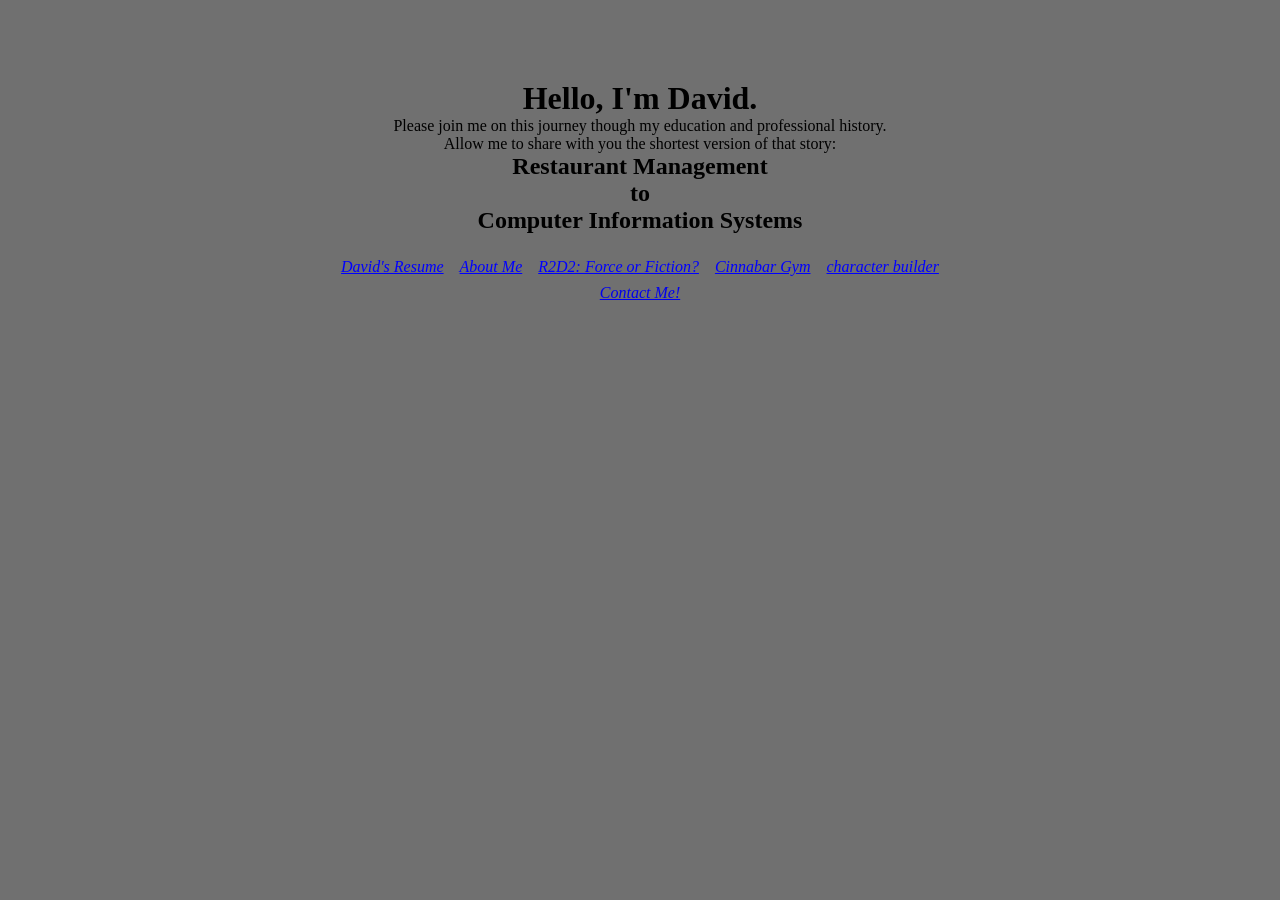
==== Portfolio/index.html @ f245058d "Add files via upload" ====
<!--
David Aiken 3/13/25
eventually I'll learn how to keep the text perfectly centered on the monitor on various size device screens
anyways, here's my portfolio home page-->
<!DOCTYPE html>
<html lang="en">
   
<head> 
    <link rel="stylesheet" href="portfolioStylesheet.css">
    <title>David Aiken Portfolio</title>
    <meta charset="utf-8">   
    <meta name="viewport" content="width=device-width, initial-scale=1.0" />
</head>

<body>
    <div class="indexBackground">
    <div class="indexPadding">
    <header>       
    </header>

    <main>  
        
        
        
        <h1>Hello, I'm David.</h1>
        <p>Please join me on this journey though my education and professional history.</p>
        <p>Allow me to share with you the shortest version of that story:</p> 
        <h2>Restaurant Management</h2>
        <h2>to</h2>
        <h2>Computer Information Systems</h2>
        
        <nav>
            <ul>
                <div class="navContainer">
                <li><a href="resume.html">David's Resume</a></li>
                <li><a href="aboutMe.html">About Me</a></li>
                <li><a href="R2savesTheGalaxy.html">R2D2: Force or Fiction?</a></li>
                <li><a href="CinnabarGym.html">Cinnabar Gym</a></li>
                <li><a href="characterBuilder.html">character builder</a>
                </div>
            </ul>
        </nav>

        <p><em><a href="mailto:daiken9471@gmail.com">Contact Me!</em></a></p>

    
        
    </main>
    
    <footer>
    </footer>
    
</div>
</div>
</body>
</html>
---- Portfolio/portfolioStylesheet.css ----
*{margin:0; padding:0; box-sizing: border-box;}

body, html{
    height: 100%;}

body{
    margin-top: auto;
    margin-bottom: auto;
    margin-right: auto;
    margin-left: auto;}

nav{
    padding: 1rem 0rem 0rem 0rem}
nav ul{
    list-style-type: none;
    display: flex;
    justify-content: center;
    gap: 3rem;}
nav a{
    color:blue}
nav a:hover{
    color: purple;}

h1{ 
    text-align: center;}

h2{
    text-align: center;
    margin-top: auto;
    margin-bottom: auto;
    margin-right: auto;
    margin-left: auto;}

h3{
    text-align: center;}

h4{
    text-align: center;}

p{
    text-align: center;}

dl{ 
    margin-top: auto;
    margin-bottom: auto;
    margin-right: auto;
    margin-left: auto;}

dt{ text-align: center;
    margin: 2rem 2rem 0rem 0rem;
    font-size: 2rem;}

dd{
    text-align: center;
    margin: 0rem 0rem}

li{  /* list item - uses bullet points */
    text-align: center;
    padding: 0.5rem;
    font-style: italic;}

main{text-align: center;
    padding:5rem;}

img{
    max-width: 50%;
    height: auto;
    margin: 1rem;
        padding: 0.3rem;
    border-radius: 20%;}

footer{
    text-align: center;
    padding: 5rem 0rem 5rem 0rem}

/*form{}*/

.navyText{
    color: navy}

.whiteText{
    color:white;}

.yellowText{
    color:yellow;}

.indexBackground{
    background-color: #707070; 
    height: 100%;
    background-repeat: no-repeat;
    background-attachment:fixed;}



.midtermThirdPageBackground{
    background-image: url("images/pixelParkBench.jpg");     
    background-repeat: no-repeat;
    background-attachment: fixed;
    background-size: cover;
    background-position: center;}

.R2Background{
    background-image: url("images/starsBackground.jfif");     
    background-repeat: no-repeat;
    background-attachment: fixed;
    background-size:cover;
    background-position: center;}  

.gymBackground{
    background-image: url("images/fireTypeBackground.jpg");     
    background-repeat: no-repeat;
    background-attachment: fixed;
    background-size: cover;
    background-position: center;}

.characterBuilderBackground{
    background-color: black;
    background-image: url("images/fireInTheCenter.gif");     
    background-repeat: no-repeat;
    background-attachment:fixed;
    background-size: 30% 30%;
    background-position: bottom;}    

.indexPadding{
    
    display: flex;
    align-items: center;
    justify-content: center;    
    flex-wrap: wrap;}

.flexContainer {
    flex-direction: row;
    display: flex;
    justify-content: center;
    align-items: center;
    border: 0.2rem solid yellow;
    border-radius: 10px;
    margin: 1rem;
    padding: 1rem;}

.navContainer {
    flex-direction: row;
    display: flex;
    justify-content: center;
    align-items: center;}










@media (max-width: 800px) {
    .flexContainer {
        flex-direction: column;}
    .navContainer{flex-direction: column;}
}
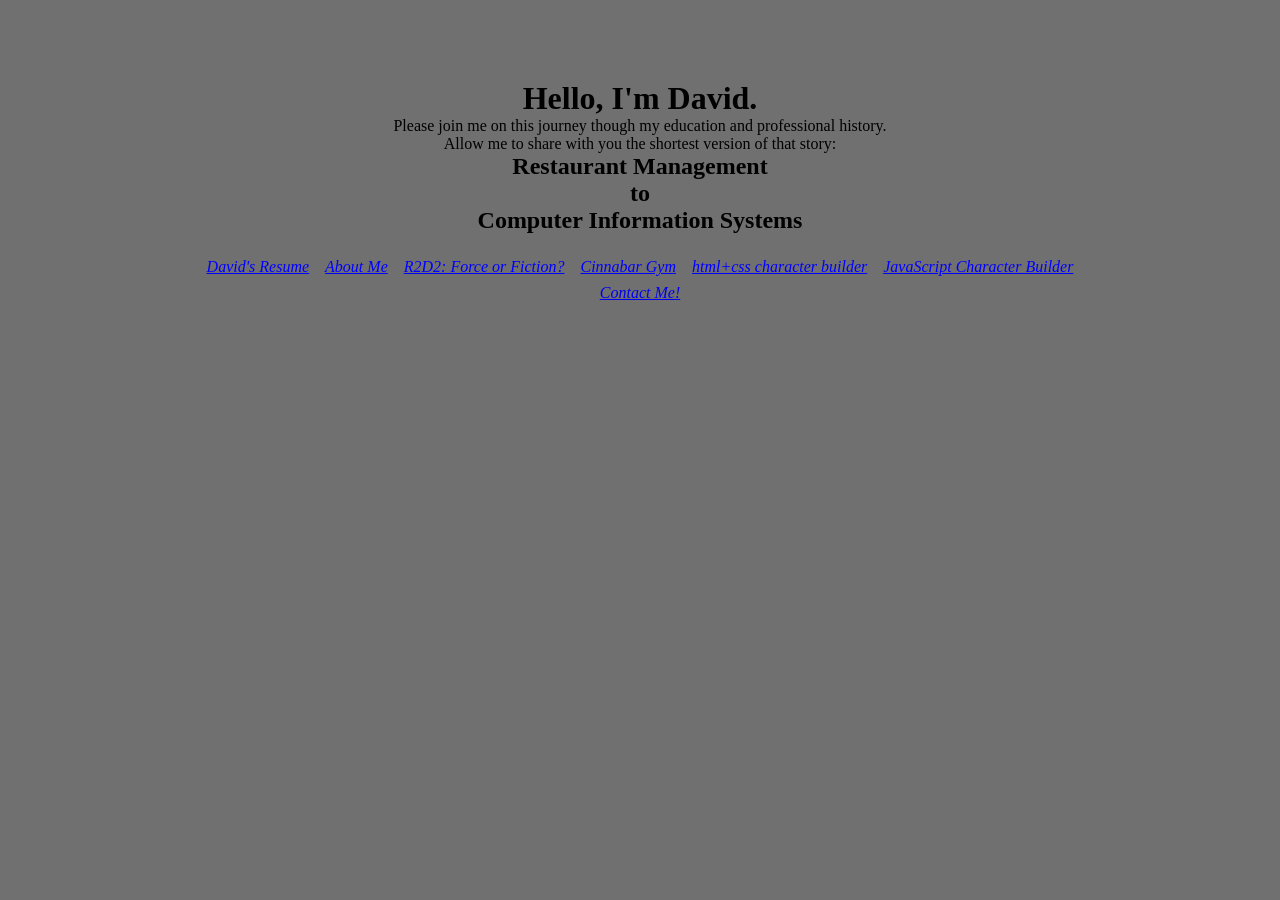
==== commit 63b98856: "Add files via upload" ====
--- a/Portfolio/index.html
+++ b/Portfolio/index.html
@@ -36,7 +36,10 @@
                 <li><a href="aboutMe.html">About Me</a></li>
                 <li><a href="R2savesTheGalaxy.html">R2D2: Force or Fiction?</a></li>
                 <li><a href="CinnabarGym.html">Cinnabar Gym</a></li>
-                <li><a href="characterBuilder.html">character builder</a>
+                <li><a href="characterBuilder.html">html+css character builder</a></li>
+                <li><a href="https://daiken9471.github.io/web114/finalProject/characterBuilder.html">JavaScript Character Builder</a></li>
+
+
                 </div>
             </ul>
         </nav>
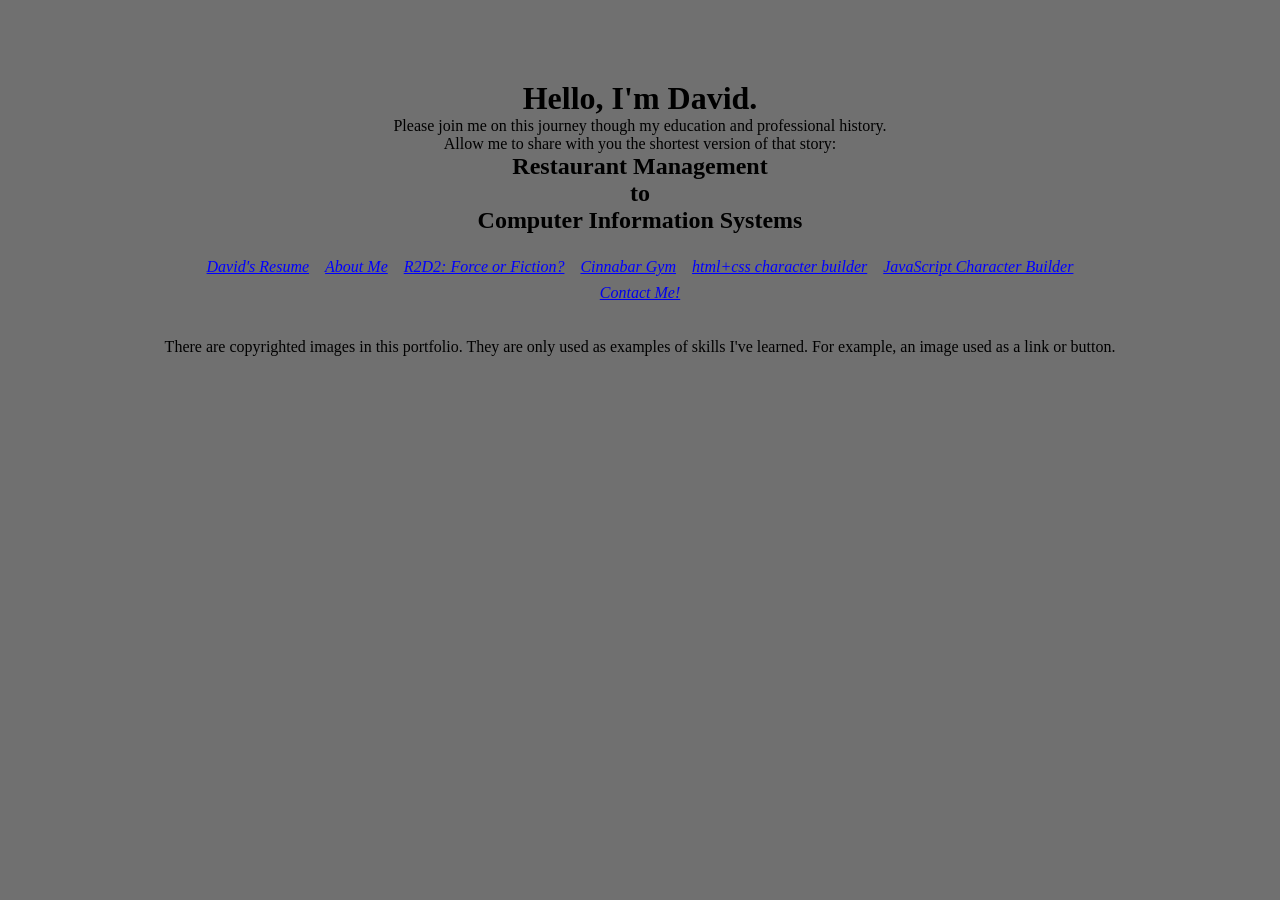
==== commit 06106c03: "Add files via upload" ====
--- a/Portfolio/index.html
+++ b/Portfolio/index.html
@@ -37,14 +37,16 @@
                 <li><a href="R2savesTheGalaxy.html">R2D2: Force or Fiction?</a></li>
                 <li><a href="CinnabarGym.html">Cinnabar Gym</a></li>
                 <li><a href="characterBuilder.html">html+css character builder</a></li>
-                <li><a href="https://daiken9471.github.io/web114/finalProject/characterBuilder.html">JavaScript Character Builder</a></li>
-
-
+                <li><a href="JavaScriptcharacterBuilder.html">JavaScript Character Builder</a></li>
                 </div>
             </ul>
         </nav>
 
         <p><em><a href="mailto:daiken9471@gmail.com">Contact Me!</em></a></p>
+        <br>
+        <br>
+        <p>There are copyrighted images in this portfolio. They are only used as examples of skills I've learned. 
+            For example, an image used as a link or button.</p>
 
     
         
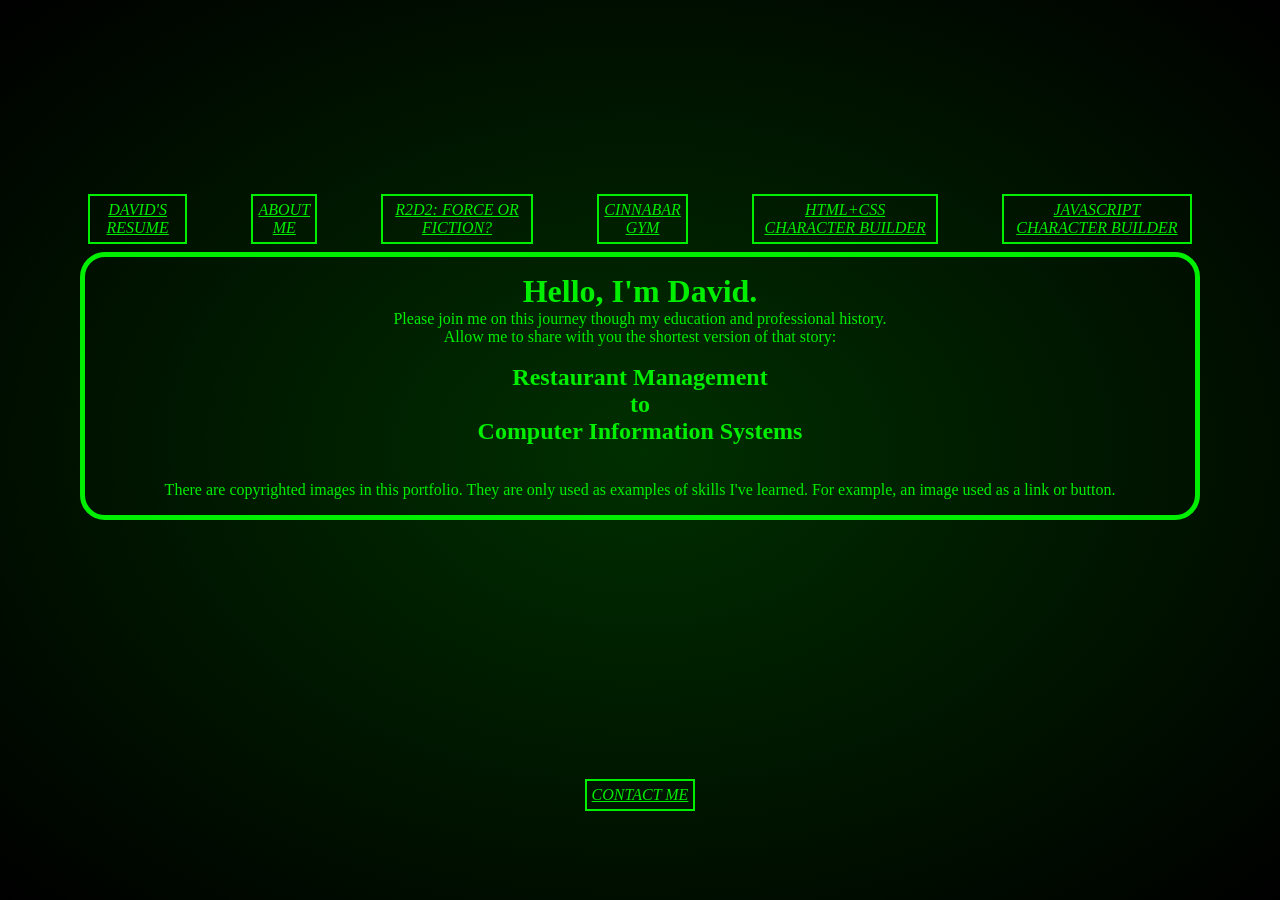
==== commit 2ef2d968: "Add files via upload" ====
--- a/Portfolio/index.html
+++ b/Portfolio/index.html
@@ -10,51 +10,75 @@
     <title>David Aiken Portfolio</title>
     <meta charset="utf-8">   
     <meta name="viewport" content="width=device-width, initial-scale=1.0" />
+    <style>
+        body{
+            display: grid;
+            place-items: center;
+            background-color: #000000;
+            background-image: radial-gradient(#002f00,#000000);}
+        .container{
+            align-items: center;
+            justify-content: center;            
+            color: #00ee00;
+            border: 5px solid;
+            border-color: #00ee00;
+            border-radius: 25px;
+            padding: 1rem;}
+        nav a{color: #00ee00}
+        .navboxes{
+            border: 2px solid;
+            border-color: #00ee00; 
+            width:fit-content;
+            padding: 5px;}
+        .email{
+            margin:auto;
+            border: 2px solid;
+            border-color: #00ee00; 
+            width:fit-content;
+            padding: 5px;}
+        a[href^="mailto:"]{color:#00ee00}
+    </style>
 </head>
 
 <body>
-    <div class="indexBackground">
-    <div class="indexPadding">
-    <header>       
-    </header>
+    <main> 
 
-    <main>  
+
+        <nav>
+            <ul>
+                
+                <li><div class="navboxes"><a href="resume.html">DAVID'S RESUME</a></div></li>
+                <li><div class="navboxes"><a href="aboutMe.html">ABOUT ME</a></div></li>
+                <li><div class="navboxes"><a href="R2savesTheGalaxy.html">R2D2: FORCE OR FICTION?</a></div></li>
+                <li><div class="navboxes"><a href="CinnabarGym.html">CINNABAR GYM</a></li>
+                <li><div class="navboxes"><a href="characterBuilder.html">HTML+CSS CHARACTER BUILDER</a></div></li>
+                <li><div class="navboxes"><a href="JavaScriptcharacterBuilder.html">JAVASCRIPT CHARACTER BUILDER</a></div></li>
+        
+            </ul>
+        </nav>
+        <div class="container">
         
         
         
         <h1>Hello, I'm David.</h1>
         <p>Please join me on this journey though my education and professional history.</p>
         <p>Allow me to share with you the shortest version of that story:</p> 
+        <br>
         <h2>Restaurant Management</h2>
         <h2>to</h2>
         <h2>Computer Information Systems</h2>
         
-        <nav>
-            <ul>
-                <div class="navContainer">
-                <li><a href="resume.html">David's Resume</a></li>
-                <li><a href="aboutMe.html">About Me</a></li>
-                <li><a href="R2savesTheGalaxy.html">R2D2: Force or Fiction?</a></li>
-                <li><a href="CinnabarGym.html">Cinnabar Gym</a></li>
-                <li><a href="characterBuilder.html">html+css character builder</a></li>
-                <li><a href="JavaScriptcharacterBuilder.html">JavaScript Character Builder</a></li>
-                </div>
-            </ul>
-        </nav>
+        
 
-        <p><em><a href="mailto:daiken9471@gmail.com">Contact Me!</em></a></p>
+        
         <br>
         <br>
         <p>There are copyrighted images in this portfolio. They are only used as examples of skills I've learned. 
             For example, an image used as a link or button.</p>
-
-    
-        
-    </main>
-    
-    <footer>
-    </footer>
-    
+        </div>
+    </div>       
+    </main>    
+    <div class="email"><p><em><a href="mailto:daiken9471@gmail.com">CONTACT ME</em></a></p></div>
 </div>
 </div>
 </body>
